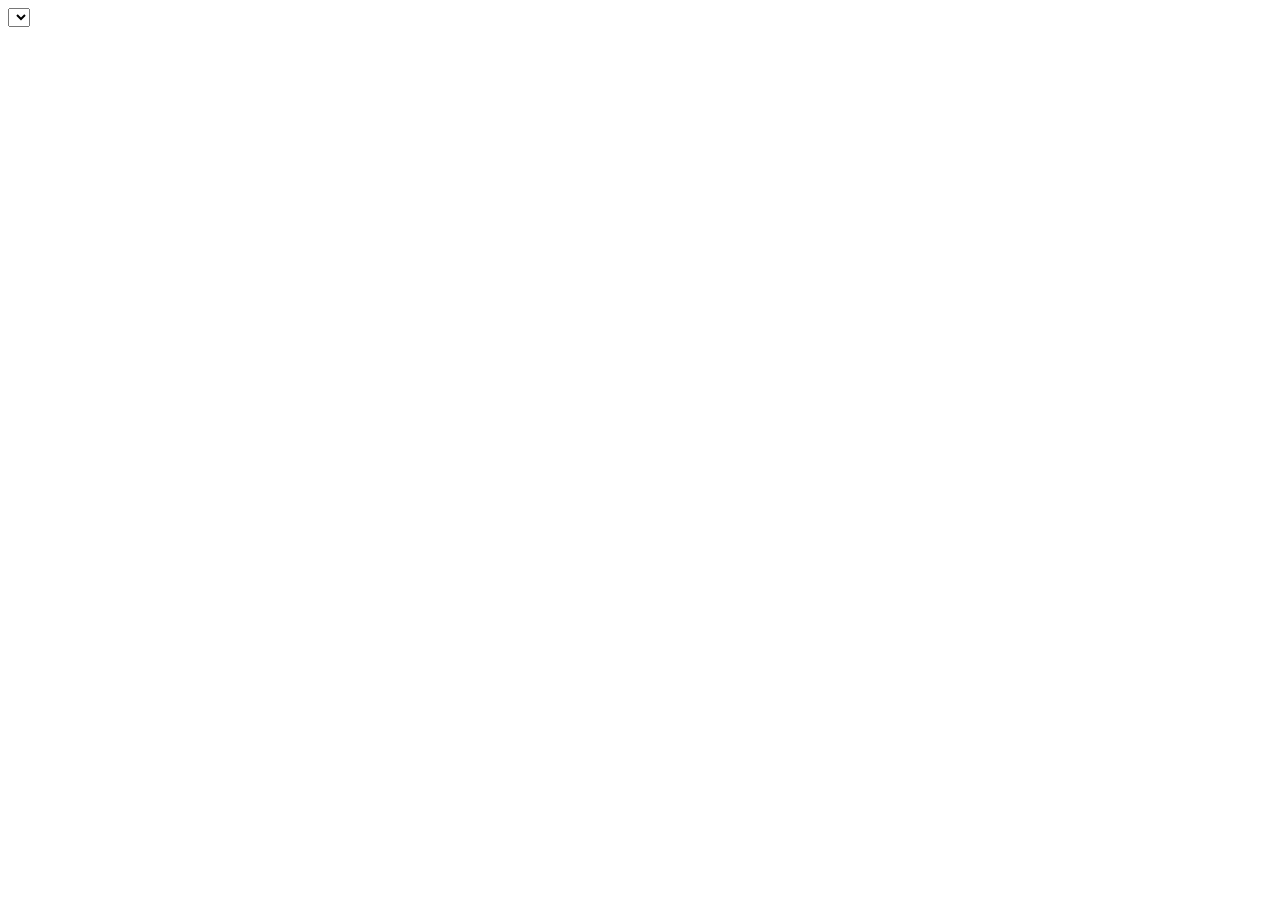
==== currency-convertor/index.html @ b5f84a69 "added a fetch function to fetch currency api" ====
<!DOCTYPE html>
<html lang="en">
<head>
    <meta charset="UTF-8">
    <meta name="viewport" content="width=device-width, initial-scale=1.0">
    <meta http-equiv="X-UA-Compatible" content="ie=edge">
    <title>Currency Converter</title>
</head>
<body>
    <select name="currency" id="currency"></select>
  <script src = "main.js"></script>  
</body>
</html>
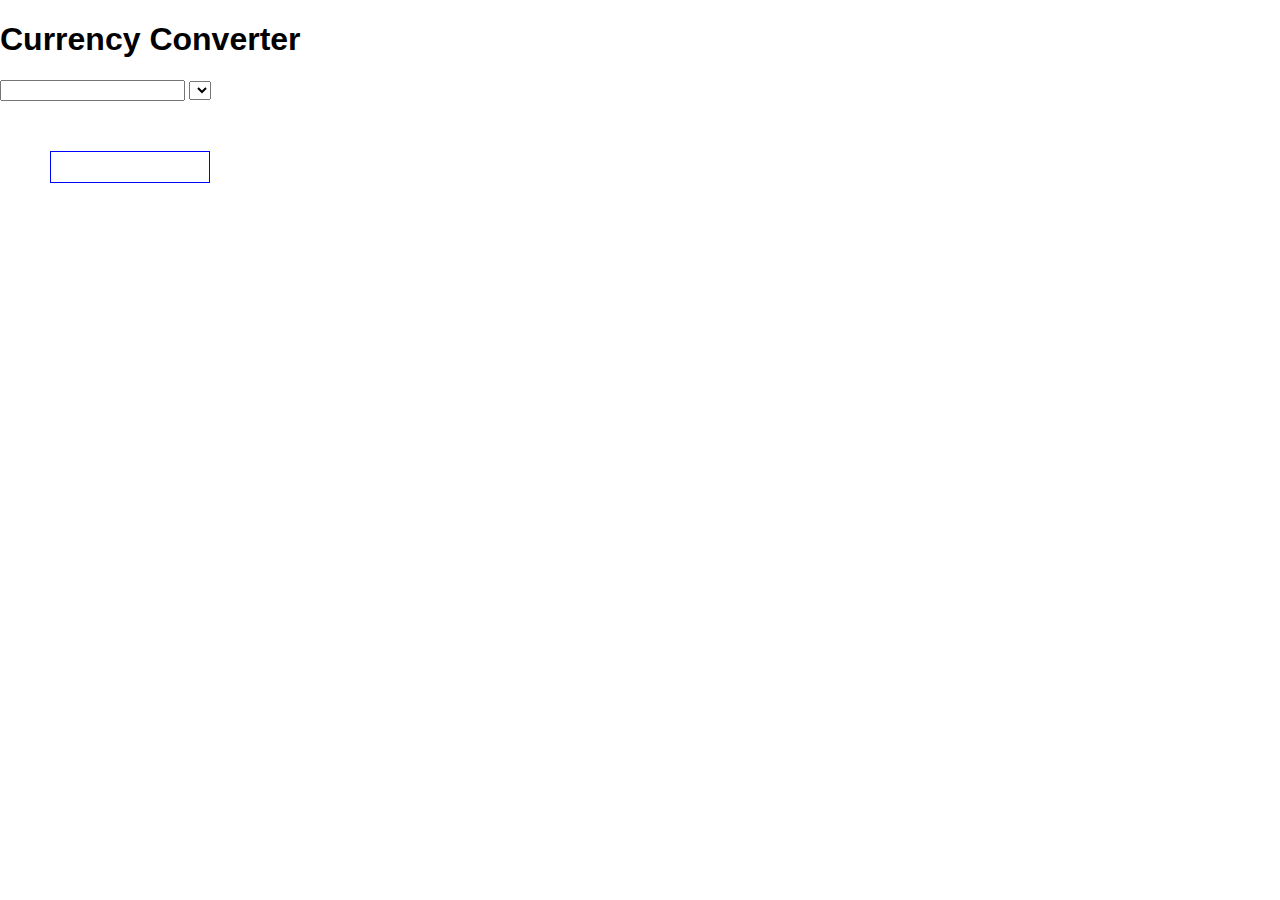
==== commit d80e3978: "edited fetchCurrencies function" ====
--- a/currency-convertor/index.html
+++ b/currency-convertor/index.html
@@ -4,10 +4,16 @@
     <meta charset="UTF-8">
     <meta name="viewport" content="width=device-width, initial-scale=1.0">
     <meta http-equiv="X-UA-Compatible" content="ie=edge">
+    <link rel="stylesheet" href="style.css">
     <title>Currency Converter</title>
 </head>
 <body>
-    <select name="currency" id="currency"></select>
+    <h1>Currency Converter</h1>
+    <div>
+       <input type="number" name="price" class="price">
+       <select name="currency" id="currency"></select>
+    </div>
+    <div class = "convert_price"></div>
   <script src = "main.js"></script>  
 </body>
 </html>--- a/currency-convertor/style.css
+++ b/currency-convertor/style.css
@@ -0,0 +1,15 @@
+body {
+    font-family: 'Montserrat', sans-serif;
+    margin:0;
+    padding:0;
+    width: 100%;
+}
+* {
+    box-sizing: border-box;
+}
+.convert_price{
+    border: 1px solid blue;
+   width:10em;
+   height:2em;
+   margin:50px 50px
+}